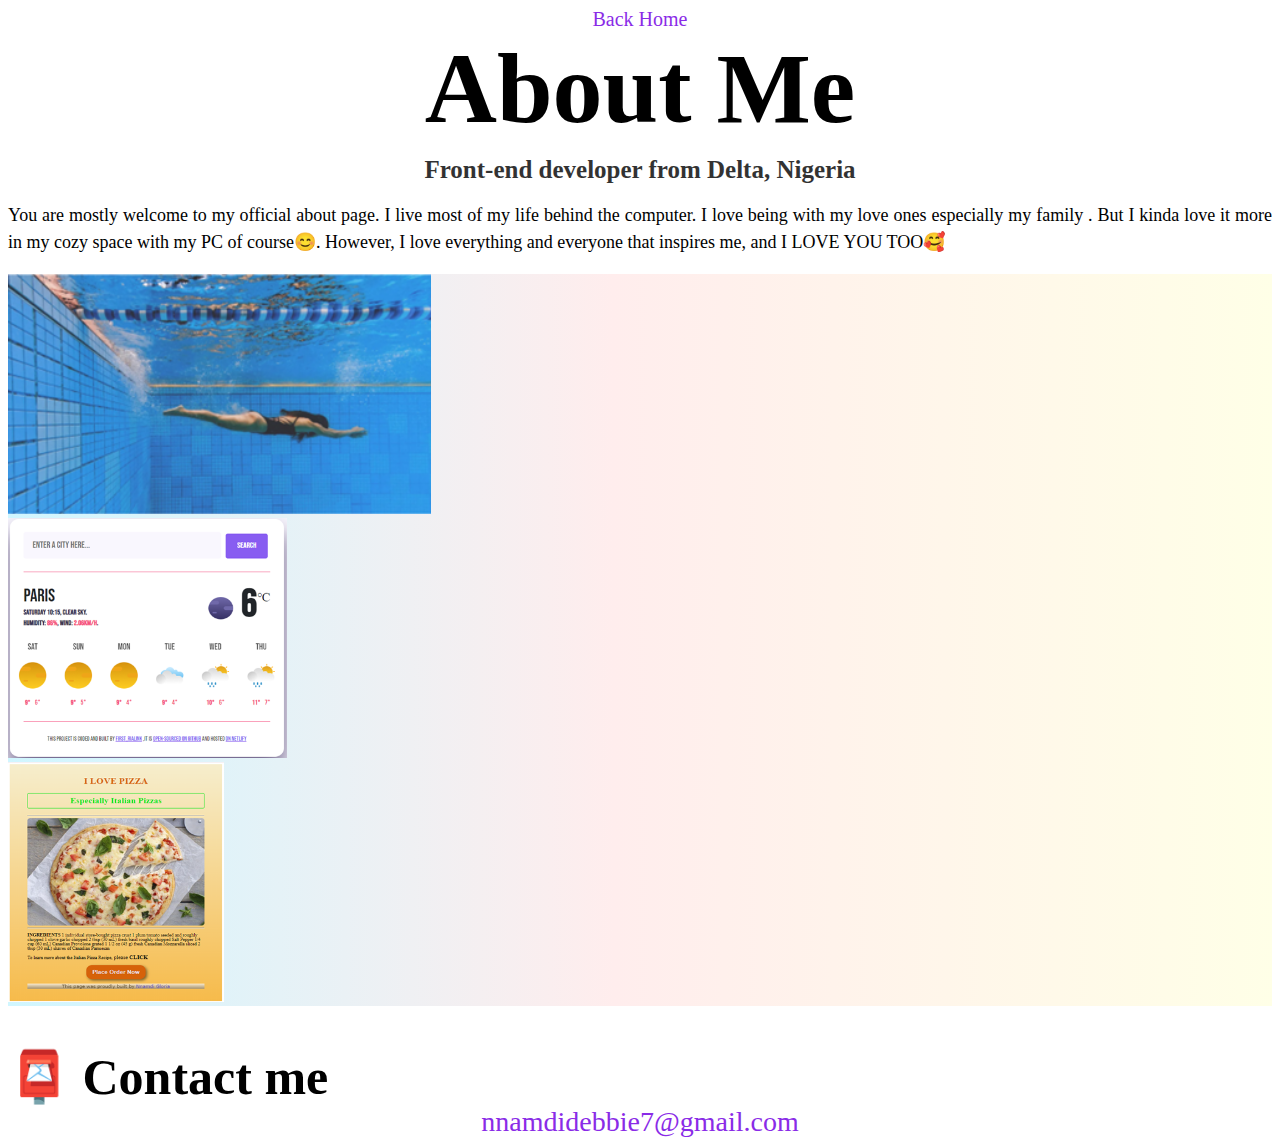
==== about.html @ 6c341bbd "Imported my basic pages file" ====
<!DOCTYPE html>
<html lang="en">
  <head>
    <meta charset="UTF-8" />
    <link href="https://cdn.jsdelivr.net/npm/bootstrap@5.3.2/dist/css/bootstrap.min.css" 
    rel="stylesheet" 
    integrity="sha384-T3c6CoIi6uLrA9TneNEoa7RxnatzjcDSCmG1MXxSR1GAsXEV/Dwwykc2MPK8M2HN" 
    crossorigin="anonymous">
    <script src="https://cdn.jsdelivr.net/npm/bootstrap@5.3.2/dist/js/bootstrap.bundle.min.js" 
    integrity="sha384-C6RzsynM9kWDrMNeT87bh95OGNyZPhcTNXj1NW7RuBCsyN/o0jlpcV8Qyq46cDfL" 
    crossorigin="anonymous"></script>
    <meta name="viewport" content="width=device-width, initial-scale=1.0" />
    <title>About Gloria</title>
    <link rel="stylesheet" href="styles.css" />
  </head>
  <body>
   
    <a href="index.html" class="back-home" title="Go back to Homepage">Back Home</a>
    <h1>About Me</h1>
    <h3>Front-end developer from Delta, Nigeria</h3>
    <div class="about-info">
      <p>
        You are mostly welcome to my official about page. I live most of my life
        behind the computer. I love being with my love ones especially my family
        . But I kinda love it more in my cozy space with my PC of course😊.
        However, I love everything and everyone that inspires me, and I LOVE YOU
        TOO🥰
      </p>
        </div>
   
    <div class="container mb-5 ">
      <div class="row">
        <div class="col-sm-4">
          <img src="pictures/Swimming.png" class="img-fluid p-2 shadow rounded w-100 firstimage">
        </div>
        <div class="col-sm-4">
          <img src="pictures/weatherwork.png" class="img-fluid p-2 shadow rounded w-100 secondimage">
        </div>
        <div class="col-sm-4">
          <img src="pictures/Pizzawork.png" class="img-fluid p-2 shadow rounded w-100 thirdimage">
        </div>
      </div>
    </div>
    
      
    <div id="email">
      <h2 class="contact-me text-center" >📮 Contact me</h2>
      <a href="mailto:nnamdidebbie7@gmail.com" class="email-link" title="Click and send a direct mail to Gloria">
        nnamdidebbie7@gmail.com
      </a>
    </div>
    </div>
  </body>
</html>
---- styles.css ----
:root {
  --primary-color: #8a2be7;
  --secondary-color: #faf9fb;
  --border: 1px solid #8a2be7;
  --hover-color: #000;
  --box-shadow: 0 5px 10px 0px rgba(71, 223, 71, 0.6);
}
.container {
  background: linear-gradient(
    89.9deg,
    rgb(208, 246, 255) 0.1%,
    rgb(255, 237, 237) 47.9%,
    rgb(255, 255, 231) 100.2%
  );
}

h1 {
  font-size: 100px;
  text-align: center;
  margin: 0;
}
@media (max-width:600px){
  h1{
    font-size: 50px;
  }
  h2{
    font-size: 24px;
  }
  h3{
    font-size: 12px;
  }
}
h2 {
  font-size: 50px;

  margin-bottom: 0;
}
h3 {
  font-size: 25px;
  text-align: center;
  opacity: 0.8;
  margin: 10px;
}
.page-links a,
.buttons {
  box-shadow: var(--box-shadow);
  margin: 20px;
  border: var(--border);
  border-radius: 5px;
  padding: 20px 15px;
  text-decoration: none;
  text-transform: capitalize;
}
.page-links {
  display: flex;
  margin-top: 40px;
  justify-content: center;
}
.contact-link,
.buttons {
  background-color: var(--primary-color);
  color: var(--secondary-color);
}

.about-link {
  background-color: var(--secondary-color);
  color: var(--primary-color);
}
.contact-link:hover,
.about-link:hover {
  background-color: white;
  color: var(---hover-color);
}

p {
  border-radius: 4px;
  font-size: 18px;
  line-height: 1.5;
  text-align: justify;
}
.back-home {
  color: var(--primary-color);
  text-align: center;
  display: block;
  padding-top: 20 px;
  font-size: 20px;
  text-decoration: none;
}
.back-home:hover {
  color: var(---hover-color);
  text-decoration: underline;
  transition: all 200ms ease-in-out;
  opacity: 1;
}

.email-link {
  display: flex;
  justify-content: center;
  color: var(--primary-color);
  font-size: 28px;
  text-decoration: none;
}
.firstimage,
.thirdimage {
  height: 240px;
}
.secondimage {
  height: 240px;
}
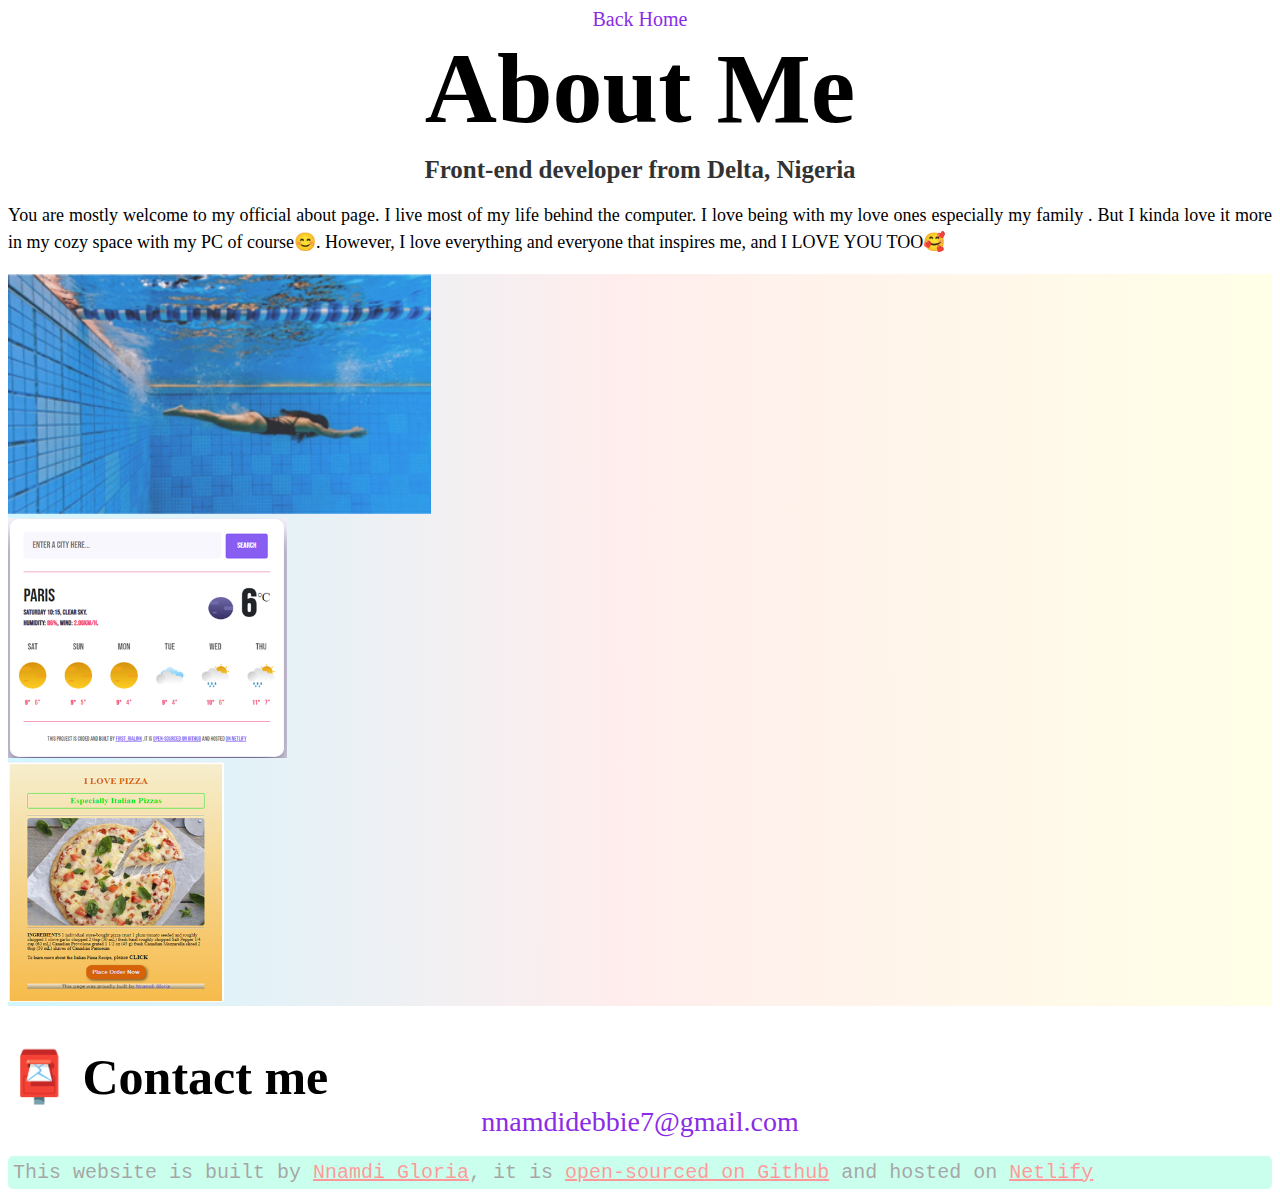
==== commit 3021fa9a: "Added footer" ====
--- a/about.html
+++ b/about.html
@@ -14,7 +14,7 @@
     <link rel="stylesheet" href="styles.css" />
   </head>
   <body>
-   
+   <div class="contain">
     <a href="index.html" class="back-home" title="Go back to Homepage">Back Home</a>
     <h1>About Me</h1>
     <h3>Front-end developer from Delta, Nigeria</h3>
@@ -48,7 +48,15 @@
       <a href="mailto:nnamdidebbie7@gmail.com" class="email-link" title="Click and send a direct mail to Gloria">
         nnamdidebbie7@gmail.com
       </a>
+      <br>
+      <footer class="mt-5">
+      This website is built by
+      <a href="#">Nnamdi Gloria</a>, it is
+      <a href="#">open-sourced on Github</a> and hosted on
+      <a href="#">Netlify</a>
+    </footer>
     </div>
-    </div>
+    
+     </div>
   </body>
 </html>--- a/styles.css
+++ b/styles.css
@@ -107,3 +107,14 @@
 .secondimage {
   height: 240px;
 }
+footer{
+  font-size: 20px;
+  font-family: monospace;
+  color: #232222;
+  background-color: aquamarine;
+  border-radius: 5px;
+  padding: 5px;
+  opacity: 0.4;
+}
+footer a{
+  color: red;}
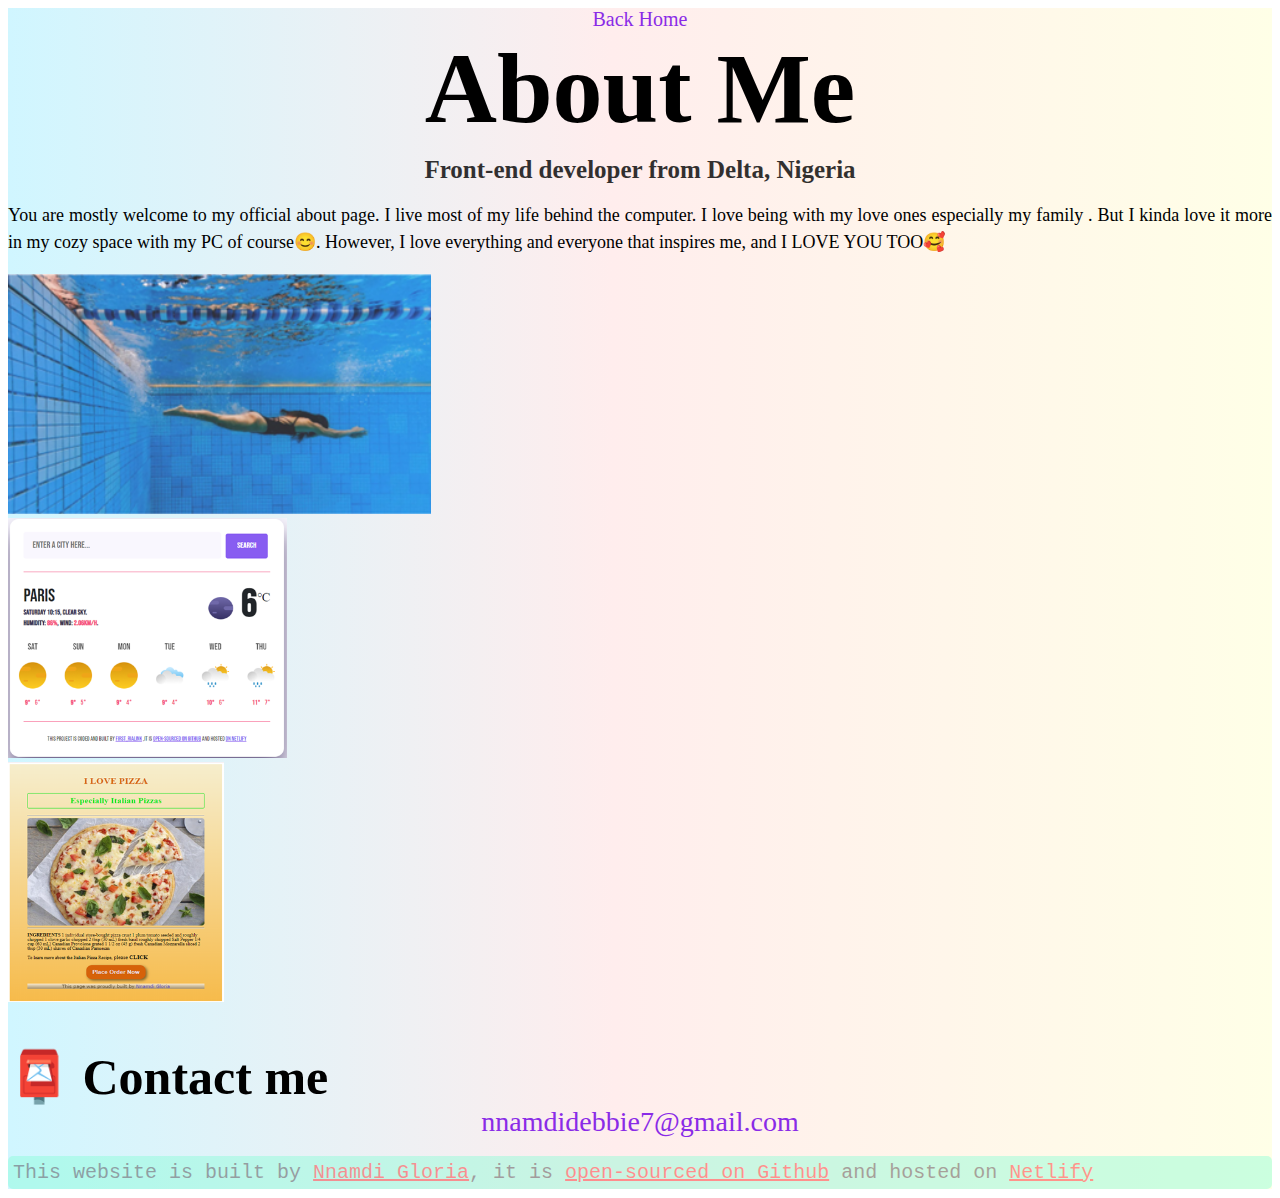
==== commit a508fd49: "Added container class to html in about page" ====
--- a/about.html
+++ b/about.html
@@ -14,7 +14,7 @@
     <link rel="stylesheet" href="styles.css" />
   </head>
   <body>
-   <div class="contain">
+   <div class="container">
     <a href="index.html" class="back-home" title="Go back to Homepage">Back Home</a>
     <h1>About Me</h1>
     <h3>Front-end developer from Delta, Nigeria</h3>
